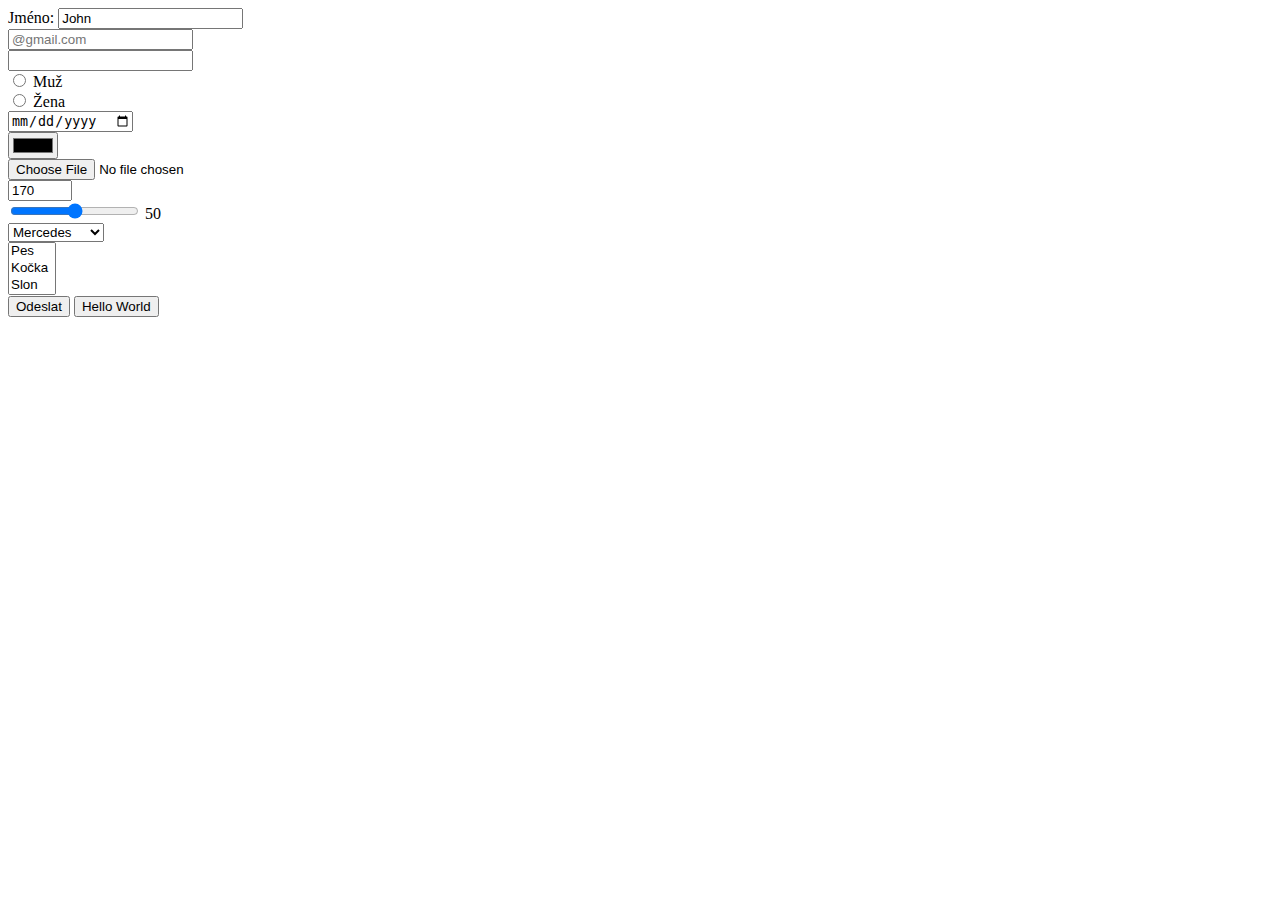
==== WEB/cv02/index.html @ 3195166a "WEB - cv02 - 1a" ====
<!DOCTYPE html>
<html lang="en">
<head>
    <meta charset="UTF-8">
    <meta name="author" content="Valentin Horacek">
    <title>Formulář</title>
</head>
<body>
    <form action="http://students.kiv.zcu.cz/~nyklm/+studenti-kiv-web/02-formular-zobrazeni.php"
    method="POST" target="_blank">
        <label>Jméno:</label>
        <input type="text" name="login" value="John" maxlength="5" required><br>
        <input type="email" name="mail" placeholder="@gmail.com"><br>
        <input type="password" name="heslo"><br>

        <input type="radio" name="pohlavi" id="pohlavi-muz" value="Muz" >
        <label for="pohlavi-muz">Muž</label><br>
        <input type="radio" name="pohlavi" id="pohlavi-zena" value="Zena" >
        <label for="pohlavi-zena">Žena</label><br>

        <input type="date" name="naroyeni"><br>

        <input type="color" name="barva"><br>

        <input type="file" name="foto" accept="image/*"><br>

        <input type="number" name="vyska" min="50" max="250" step="10" value="170"><br>

        <input oninput="vysledek.value=parseInt(deti.value)" type="range" name="deti" id="deti" min="0" max="100" value="50">
        <output name="vysledek" for="deti">50
        </output><br>

        <select name="auto">
            <optgroup label="ŠVÉDSKÁ">
                <option value="Volvo">Volvo</option>
                <option value="Saab">Saab</option>
            </optgroup>
            <optgroup label="NĚMECKÁ">
                <option value="Mercedes" selected>Mercedes</option>
                <option value="Audi">Audi</option>
            </optgroup>
        </select><br>

        <select name="zvire[]" multiple size="3">
            <option>Pes</option>
            <option>Kočka</option>
            <option>Slon</option>
            <option>Krocan</option>
            <Option>Kráva</Option>
        </select><br>

        <input type="submit" value="Odeslat">

        <button type="button" onclick="alert('Hello World')">
            Hello World
        </button>
    </form>
</body>
</html>
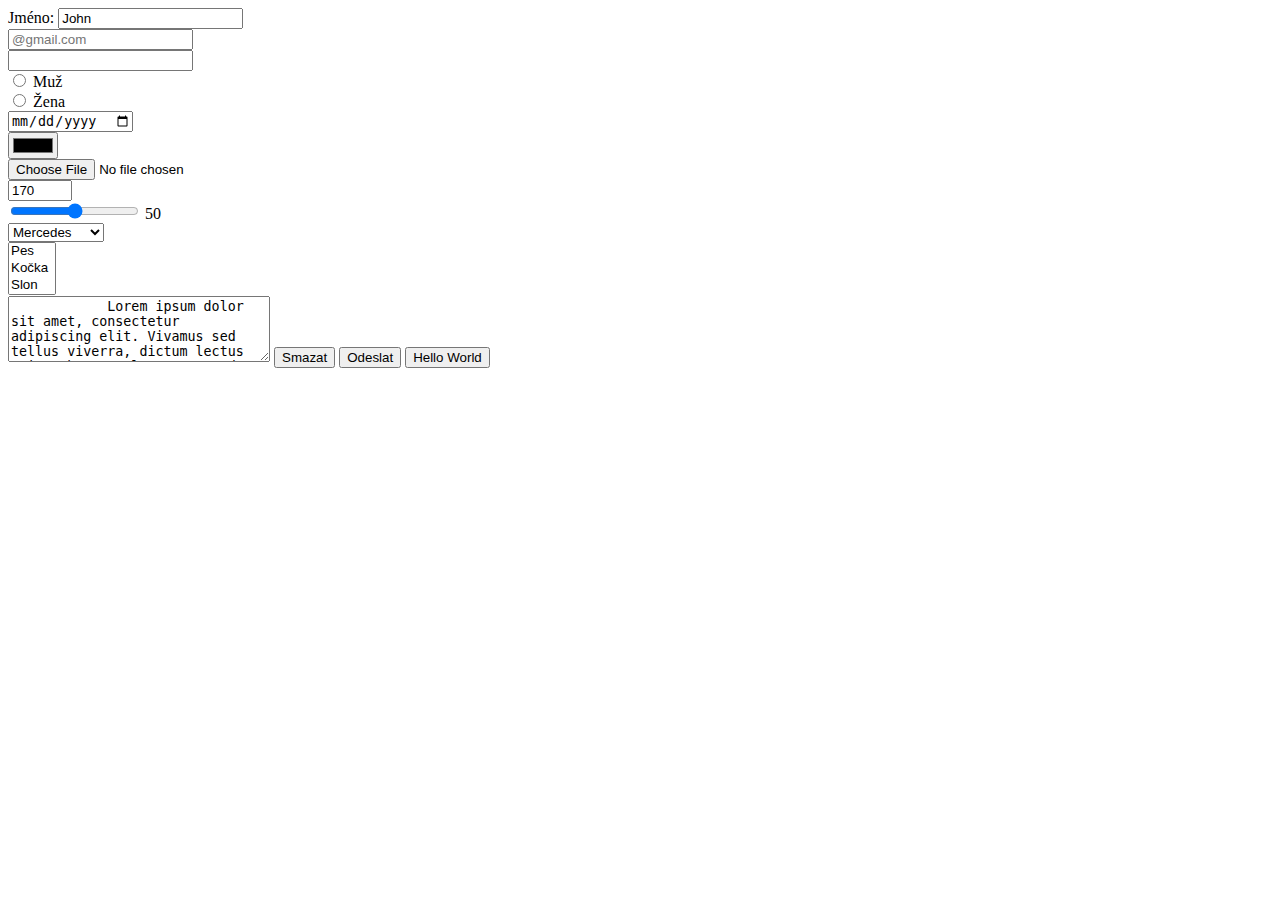
==== commit ce3b0173: "WEB - cv02 - 1b" ====
--- a/WEB/cv02/index.html
+++ b/WEB/cv02/index.html
@@ -6,7 +6,9 @@
     <title>Formulář</title>
 </head>
 <body>
-    <form action="http://students.kiv.zcu.cz/~nyklm/+studenti-kiv-web/02-formular-zobrazeni.php"
+    <!--<form action="http://students.kiv.zcu.cz/~nyklm/+studenti-kiv-web/02-formular-zobrazeni.php"
+    -->
+    <form action="formular-zobrazeni.php"
     method="POST" target="_blank">
         <label>Jméno:</label>
         <input type="text" name="login" value="John" maxlength="5" required><br>
@@ -49,6 +51,11 @@
             <Option>Kráva</Option>
         </select><br>
 
+        <textarea rows="4" cols="30">
+            Lorem ipsum dolor sit amet, consectetur adipiscing elit. Vivamus sed tellus viverra, dictum lectus quis, pharetra lacus. Interdum et malesuada fames ac ante ipsum primis in faucibus. Fusce eget pulvinar erat. Aliquam ac commodo libero, in lobortis nisi. Donec felis eros, porta eu turpis sed, feugiat volutpat nibh. Etiam in nunc massa. Fusce vulputate porta purus dictum viverra. Sed sed consectetur nibh, a semper risus. Mauris rhoncus dolor quis nisi fringilla condimentum. Mauris commodo purus vitae eros mattis, non maximus dolor consectetur. Nulla neque enim, volutpat et ornare in, suscipit sit amet purus.
+        </textarea>
+
+        <input type="reset" value="Smazat">
         <input type="submit" value="Odeslat">
 
         <button type="button" onclick="alert('Hello World')">
